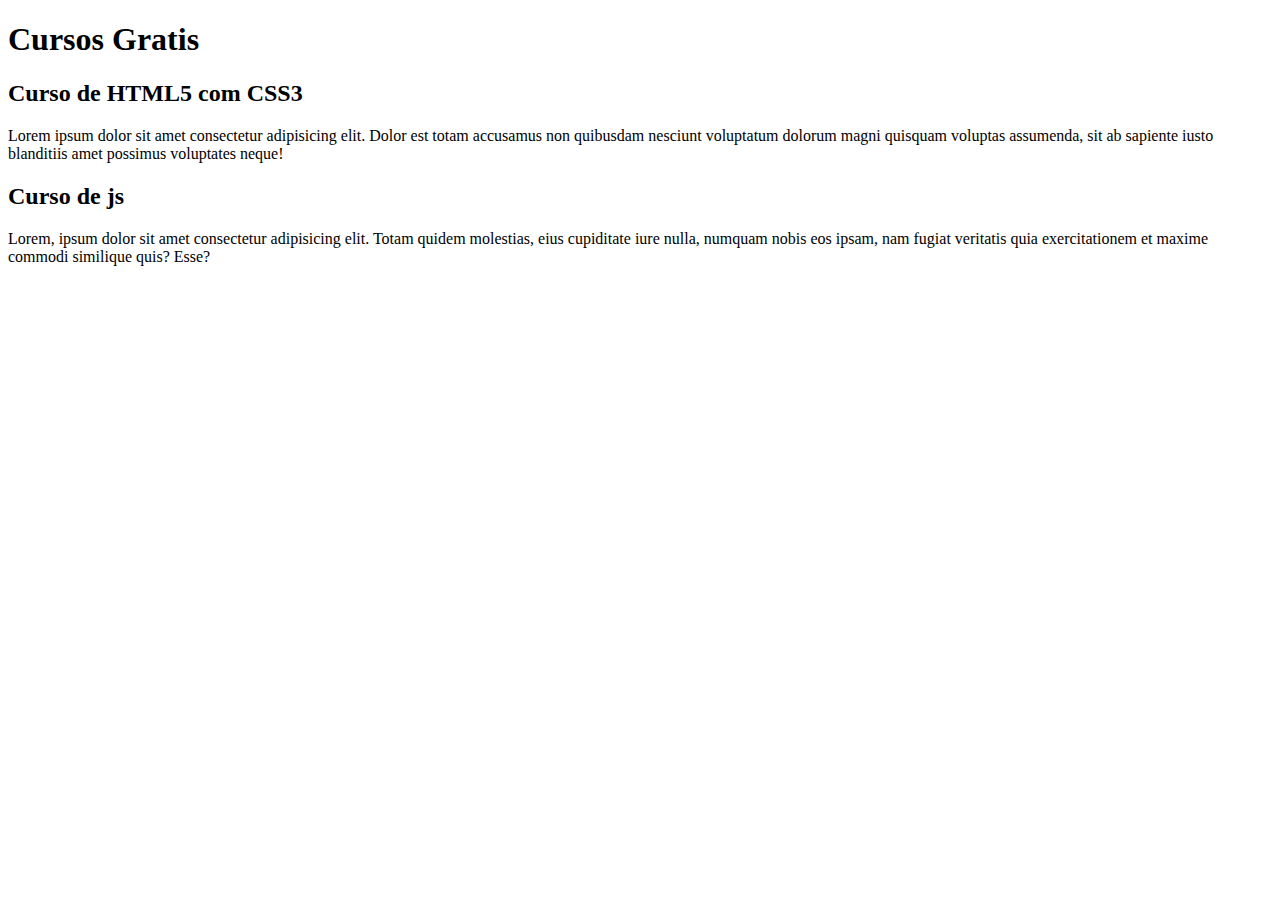
==== index.html @ 2cf26da5 "comecei a escrever o conteudo" ====
<!DOCTYPE html>
<html lang="pt-BR">
<head>
    <meta charset="UTF-8">
    <meta name="viewport" content="width=device-width, initial-scale=1.0">
    <title>Título do Site</title>
</head>
<body>
    <main>
        <header>
                <h1>Cursos Gratis</h1>
        </header>
        <article>
            <h2>Curso de HTML5 com CSS3</h2>
            <p>Lorem ipsum dolor sit amet consectetur adipisicing elit. Dolor est totam accusamus non quibusdam nesciunt voluptatum dolorum magni quisquam voluptas assumenda, sit ab sapiente iusto blanditiis amet possimus voluptates neque!</p>
        </article>
        <article>
            <h2>Curso de js</h2>
            <p>Lorem, ipsum dolor sit amet consectetur adipisicing elit. Totam quidem molestias, eius cupiditate iure nulla, numquam nobis eos ipsam, nam fugiat veritatis quia exercitationem et maxime commodi similique quis? Esse?</p>
        </article>        
    </main>
    
</body>
</html>
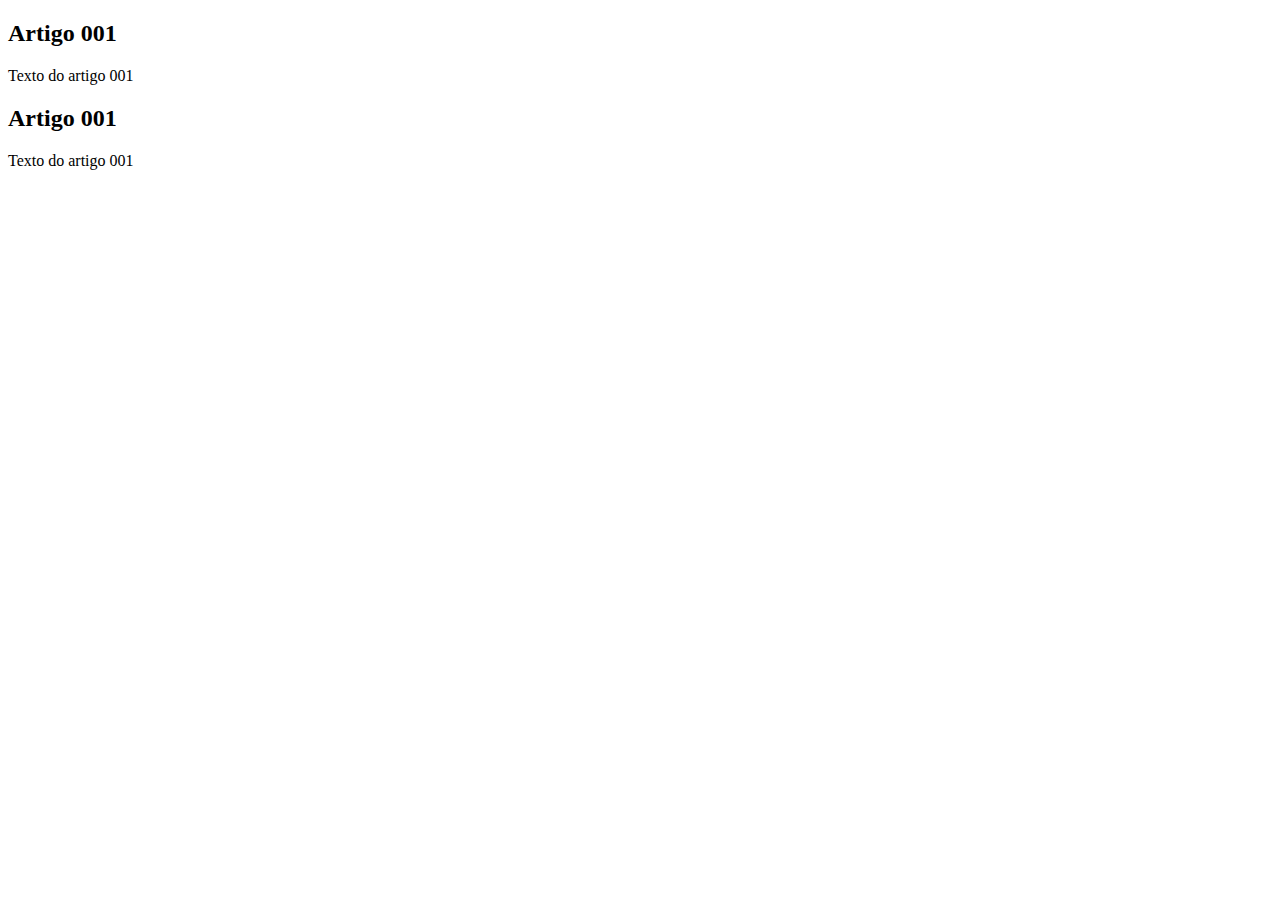
==== commit b19d3001: "titulos" ====
--- a/index.html
+++ b/index.html
@@ -3,20 +3,20 @@
 <head>
     <meta charset="UTF-8">
     <meta name="viewport" content="width=device-width, initial-scale=1.0">
-    <title>Título do Site</title>
+    <title>Curso em Video</title>
 </head>
 <body>
     <main>
         <header>
-                <h1>Cursos Gratis</h1>
+
         </header>
         <article>
-            <h2>Curso de HTML5 com CSS3</h2>
-            <p>Lorem ipsum dolor sit amet consectetur adipisicing elit. Dolor est totam accusamus non quibusdam nesciunt voluptatum dolorum magni quisquam voluptas assumenda, sit ab sapiente iusto blanditiis amet possimus voluptates neque!</p>
+            <h2>Artigo 001</h2>
+            <p>Texto do artigo 001</p>
         </article>
         <article>
-            <h2>Curso de js</h2>
-            <p>Lorem, ipsum dolor sit amet consectetur adipisicing elit. Totam quidem molestias, eius cupiditate iure nulla, numquam nobis eos ipsam, nam fugiat veritatis quia exercitationem et maxime commodi similique quis? Esse?</p>
+            <h2>Artigo 001</h2>
+            <p>Texto do artigo 001</p>
         </article>        
     </main>
     
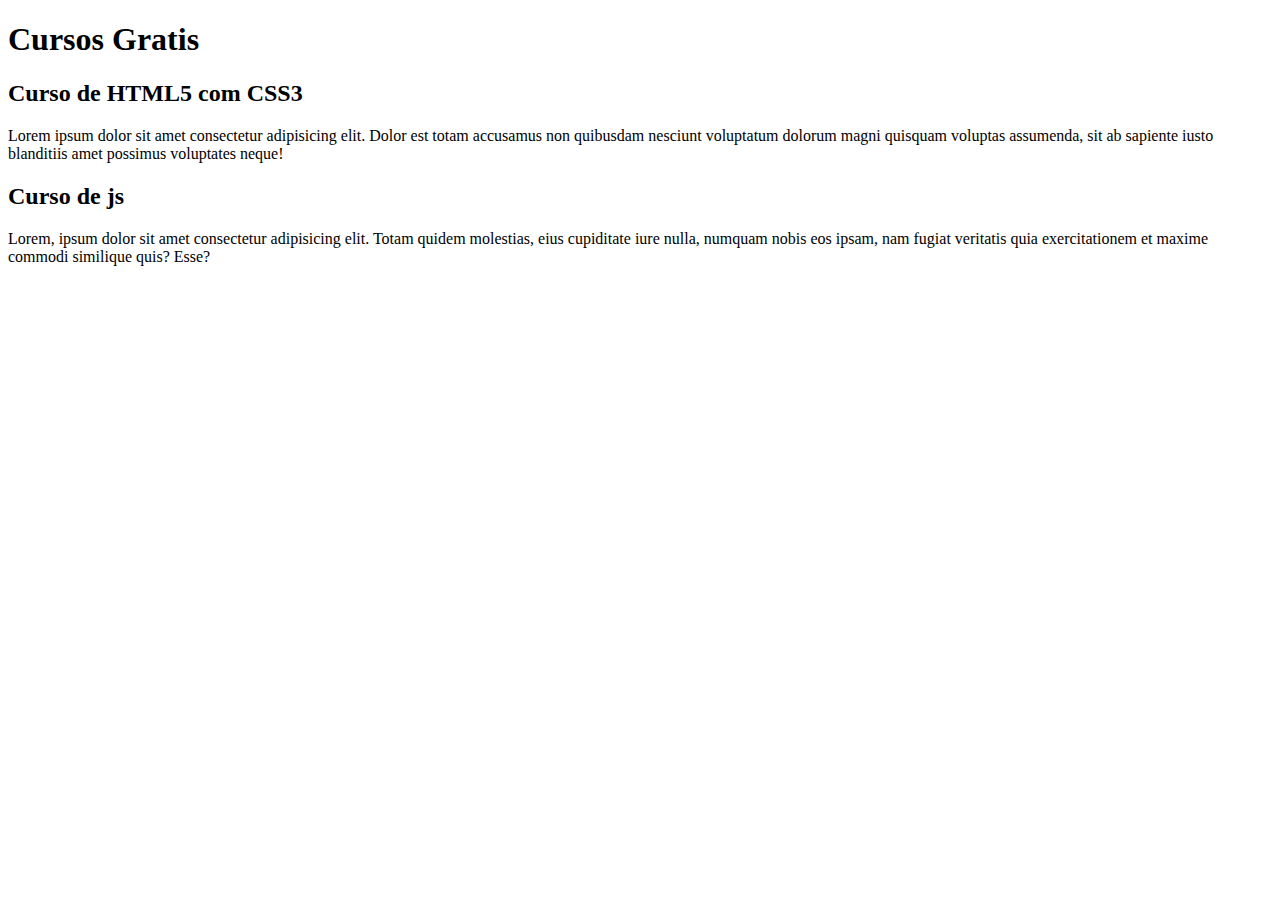
==== commit 6fdc6e96: "Merge branch 'design'" ====
--- a/index.html
+++ b/index.html
@@ -8,15 +8,15 @@
 <body>
     <main>
         <header>
-
+                <h1>Cursos Gratis</h1>
         </header>
         <article>
-            <h2>Artigo 001</h2>
-            <p>Texto do artigo 001</p>
+            <h2>Curso de HTML5 com CSS3</h2>
+            <p>Lorem ipsum dolor sit amet consectetur adipisicing elit. Dolor est totam accusamus non quibusdam nesciunt voluptatum dolorum magni quisquam voluptas assumenda, sit ab sapiente iusto blanditiis amet possimus voluptates neque!</p>
         </article>
         <article>
-            <h2>Artigo 001</h2>
-            <p>Texto do artigo 001</p>
+            <h2>Curso de js</h2>
+            <p>Lorem, ipsum dolor sit amet consectetur adipisicing elit. Totam quidem molestias, eius cupiditate iure nulla, numquam nobis eos ipsam, nam fugiat veritatis quia exercitationem et maxime commodi similique quis? Esse?</p>
         </article>        
     </main>
     
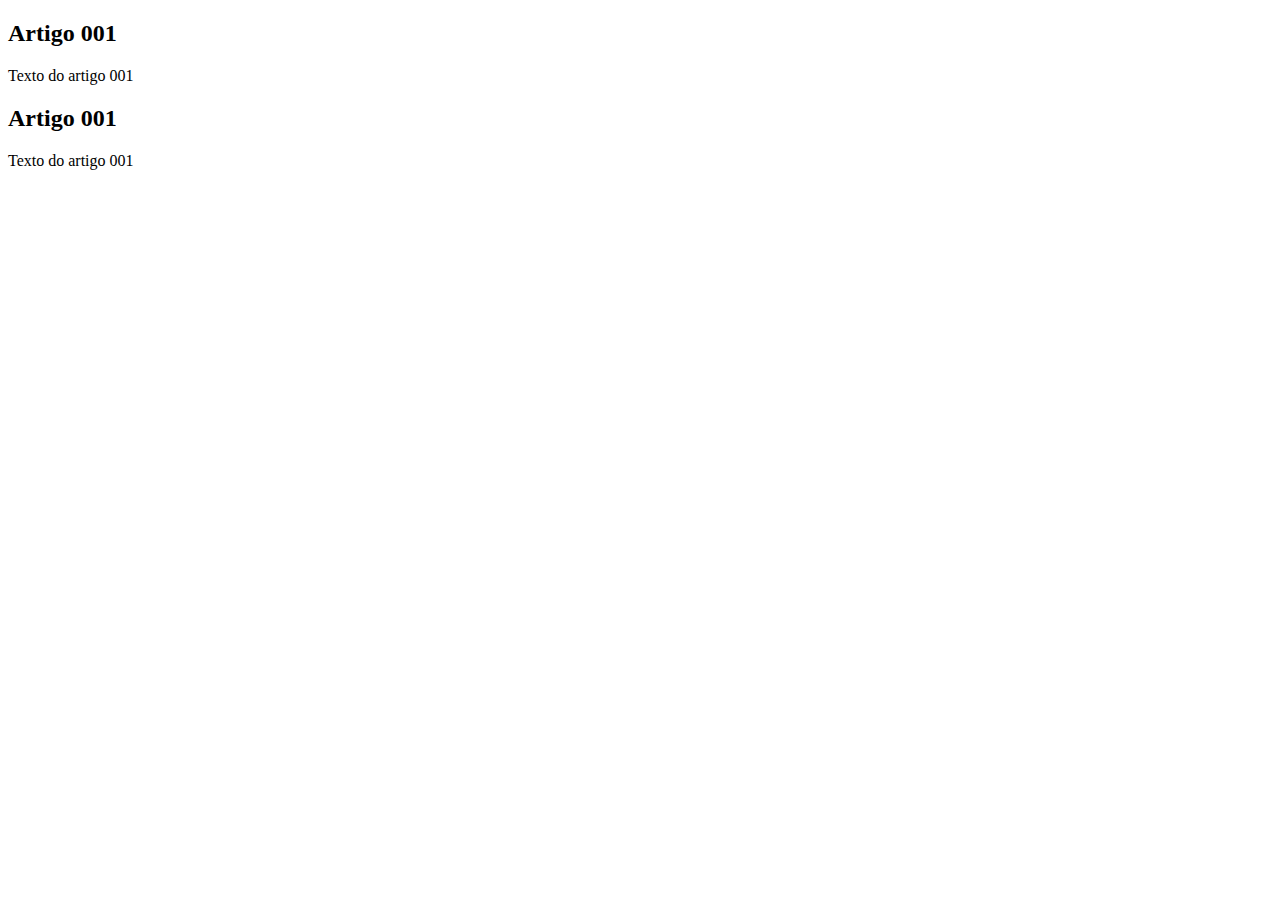
==== commit 5249c8c4: "mudança no style" ====
--- a/index.html
+++ b/index.html
@@ -4,19 +4,21 @@
     <meta charset="UTF-8">
     <meta name="viewport" content="width=device-width, initial-scale=1.0">
     <title>Curso em Video</title>
+    <style rel = "stylesheet" href="estilos/style.css"></style>
+
 </head>
 <body>
     <main>
         <header>
-                <h1>Cursos Gratis</h1>
+
         </header>
         <article>
-            <h2>Curso de HTML5 com CSS3</h2>
-            <p>Lorem ipsum dolor sit amet consectetur adipisicing elit. Dolor est totam accusamus non quibusdam nesciunt voluptatum dolorum magni quisquam voluptas assumenda, sit ab sapiente iusto blanditiis amet possimus voluptates neque!</p>
+            <h2>Artigo 001</h2>
+            <p>Texto do artigo 001</p>
         </article>
         <article>
-            <h2>Curso de js</h2>
-            <p>Lorem, ipsum dolor sit amet consectetur adipisicing elit. Totam quidem molestias, eius cupiditate iure nulla, numquam nobis eos ipsam, nam fugiat veritatis quia exercitationem et maxime commodi similique quis? Esse?</p>
+            <h2>Artigo 001</h2>
+            <p>Texto do artigo 001</p>
         </article>        
     </main>
     
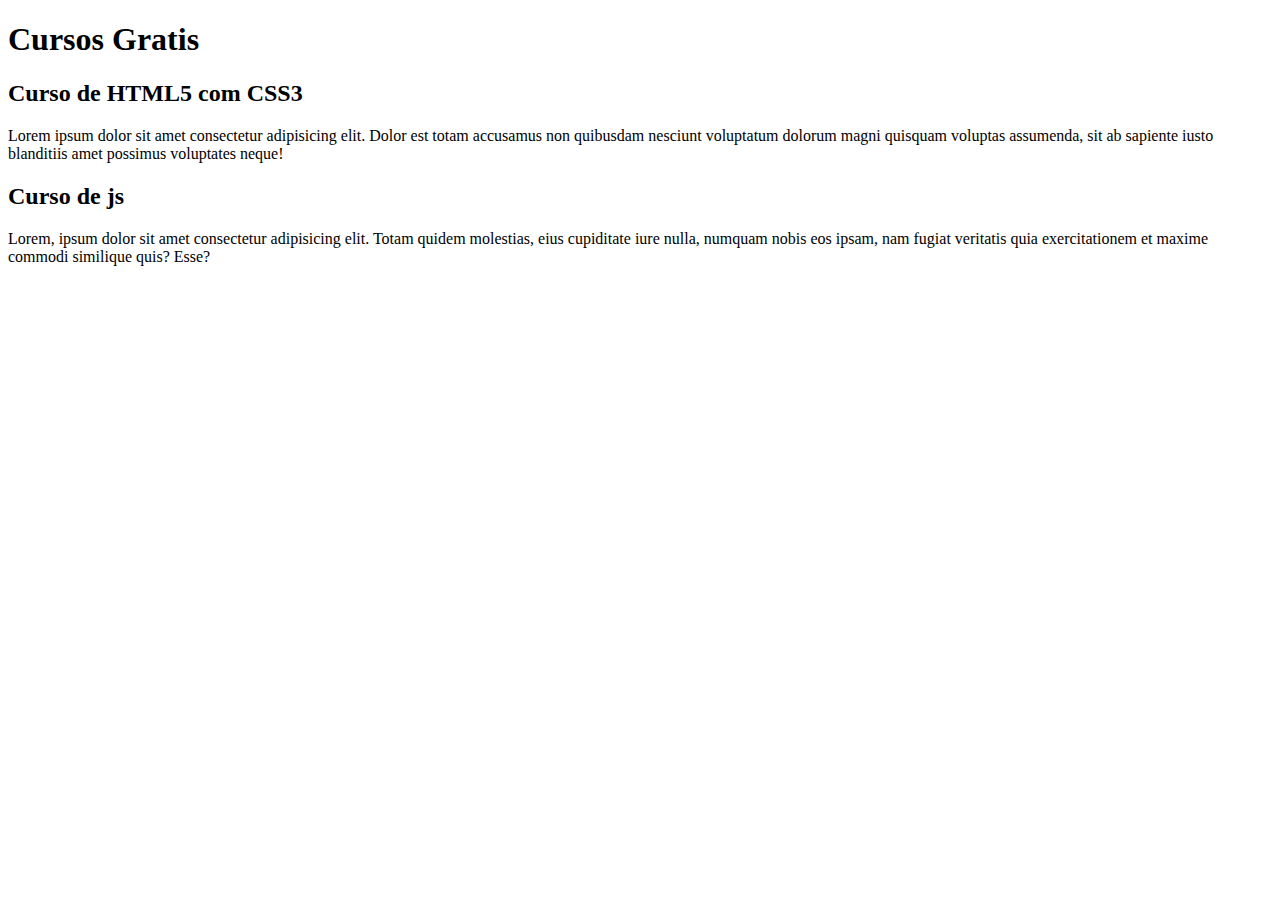
==== commit 1fc944de: "Merge branch 'design'" ====
--- a/index.html
+++ b/index.html
@@ -10,15 +10,15 @@
 <body>
     <main>
         <header>
-
+                <h1>Cursos Gratis</h1>
         </header>
         <article>
-            <h2>Artigo 001</h2>
-            <p>Texto do artigo 001</p>
+            <h2>Curso de HTML5 com CSS3</h2>
+            <p>Lorem ipsum dolor sit amet consectetur adipisicing elit. Dolor est totam accusamus non quibusdam nesciunt voluptatum dolorum magni quisquam voluptas assumenda, sit ab sapiente iusto blanditiis amet possimus voluptates neque!</p>
         </article>
         <article>
-            <h2>Artigo 001</h2>
-            <p>Texto do artigo 001</p>
+            <h2>Curso de js</h2>
+            <p>Lorem, ipsum dolor sit amet consectetur adipisicing elit. Totam quidem molestias, eius cupiditate iure nulla, numquam nobis eos ipsam, nam fugiat veritatis quia exercitationem et maxime commodi similique quis? Esse?</p>
         </article>        
     </main>
     
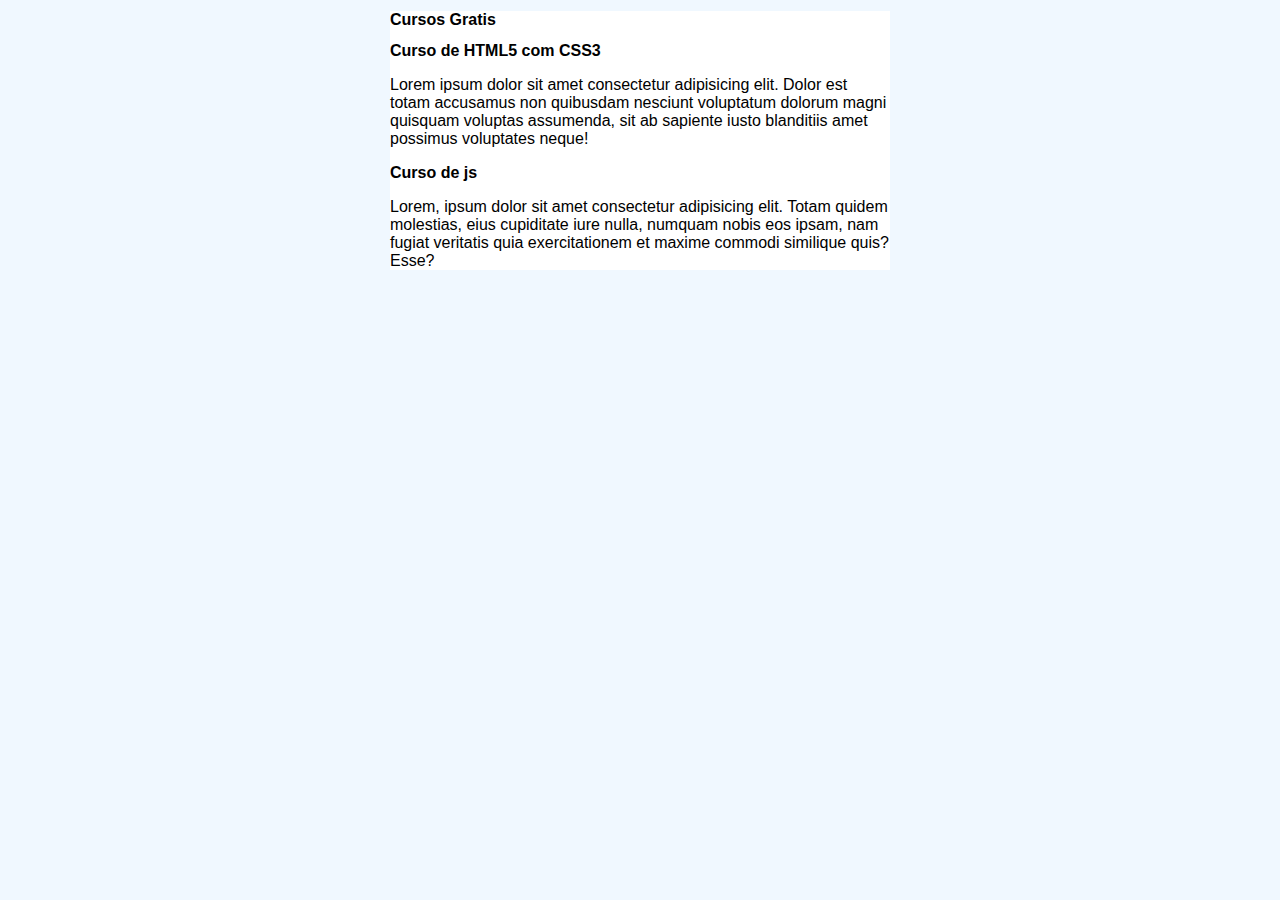
==== commit 0ef3d0d8: "ajeitando link" ====
--- a/index.html
+++ b/index.html
@@ -4,7 +4,7 @@
     <meta charset="UTF-8">
     <meta name="viewport" content="width=device-width, initial-scale=1.0">
     <title>Curso em Video</title>
-    <style rel = "stylesheet" href="estilos/style.css"></style>
+    <link rel="stylesheet" href="estilos/style.css"></style>
 
 </head>
 <body>
--- a/estilos/style.css
+++ b/estilos/style.css
@@ -0,0 +1,16 @@
+*{
+    font-family: Arial, Helvetica, sans-serif;
+    font-size: 16px;
+    
+}
+
+body{
+    background-color: aliceblue;
+}
+
+main{
+    background-color: white;
+    width: 500px;
+    margin: auto;
+    box-shadow: 3px 3px 5px rgba(0,0,0,0);
+}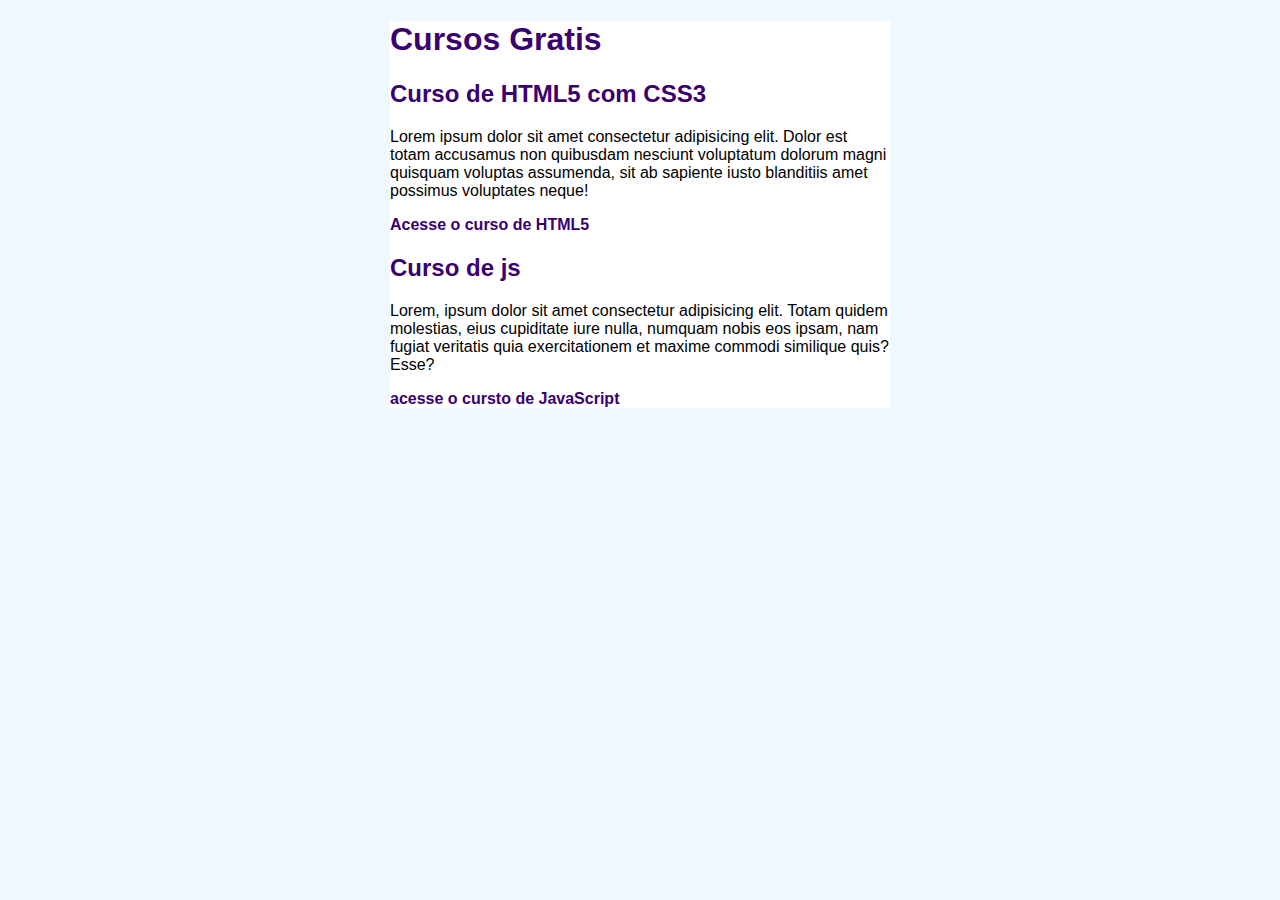
==== commit c5c19d0f: "Alterando o site" ====
--- a/index.html
+++ b/index.html
@@ -15,10 +15,14 @@
         <article>
             <h2>Curso de HTML5 com CSS3</h2>
             <p>Lorem ipsum dolor sit amet consectetur adipisicing elit. Dolor est totam accusamus non quibusdam nesciunt voluptatum dolorum magni quisquam voluptas assumenda, sit ab sapiente iusto blanditiis amet possimus voluptates neque!</p>
+            <p><a href="curso-html.html">Acesse o curso de HTML5</a></p>
         </article>
         <article>
             <h2>Curso de js</h2>
             <p>Lorem, ipsum dolor sit amet consectetur adipisicing elit. Totam quidem molestias, eius cupiditate iure nulla, numquam nobis eos ipsam, nam fugiat veritatis quia exercitationem et maxime commodi similique quis? Esse?</p>
+
+            <p><a href="curso-js.html">acesse o cursto de JavaScript</a></p>
+
         </article>        
     </main>
     
--- a/estilos/style.css
+++ b/estilos/style.css
@@ -13,4 +13,29 @@
     width: 500px;
     margin: auto;
     box-shadow: 3px 3px 5px rgba(0,0,0,0);
+}
+
+h1{
+    font-size: 2em;
+    color: rgb(58, 0, 112);
+}
+
+h2{
+    font-size: 1.5em;
+    color: rgb(58, 0, 112);
+}
+
+img.lado{
+    float: right;
+}
+
+a{
+    text-decoration: none;
+    font-weight: bold;
+    color: rgb(58, 0, 112);
+}
+
+a:hover {
+    text-decoration: underline;
+    color: rgb(26, 26, 255);
 }